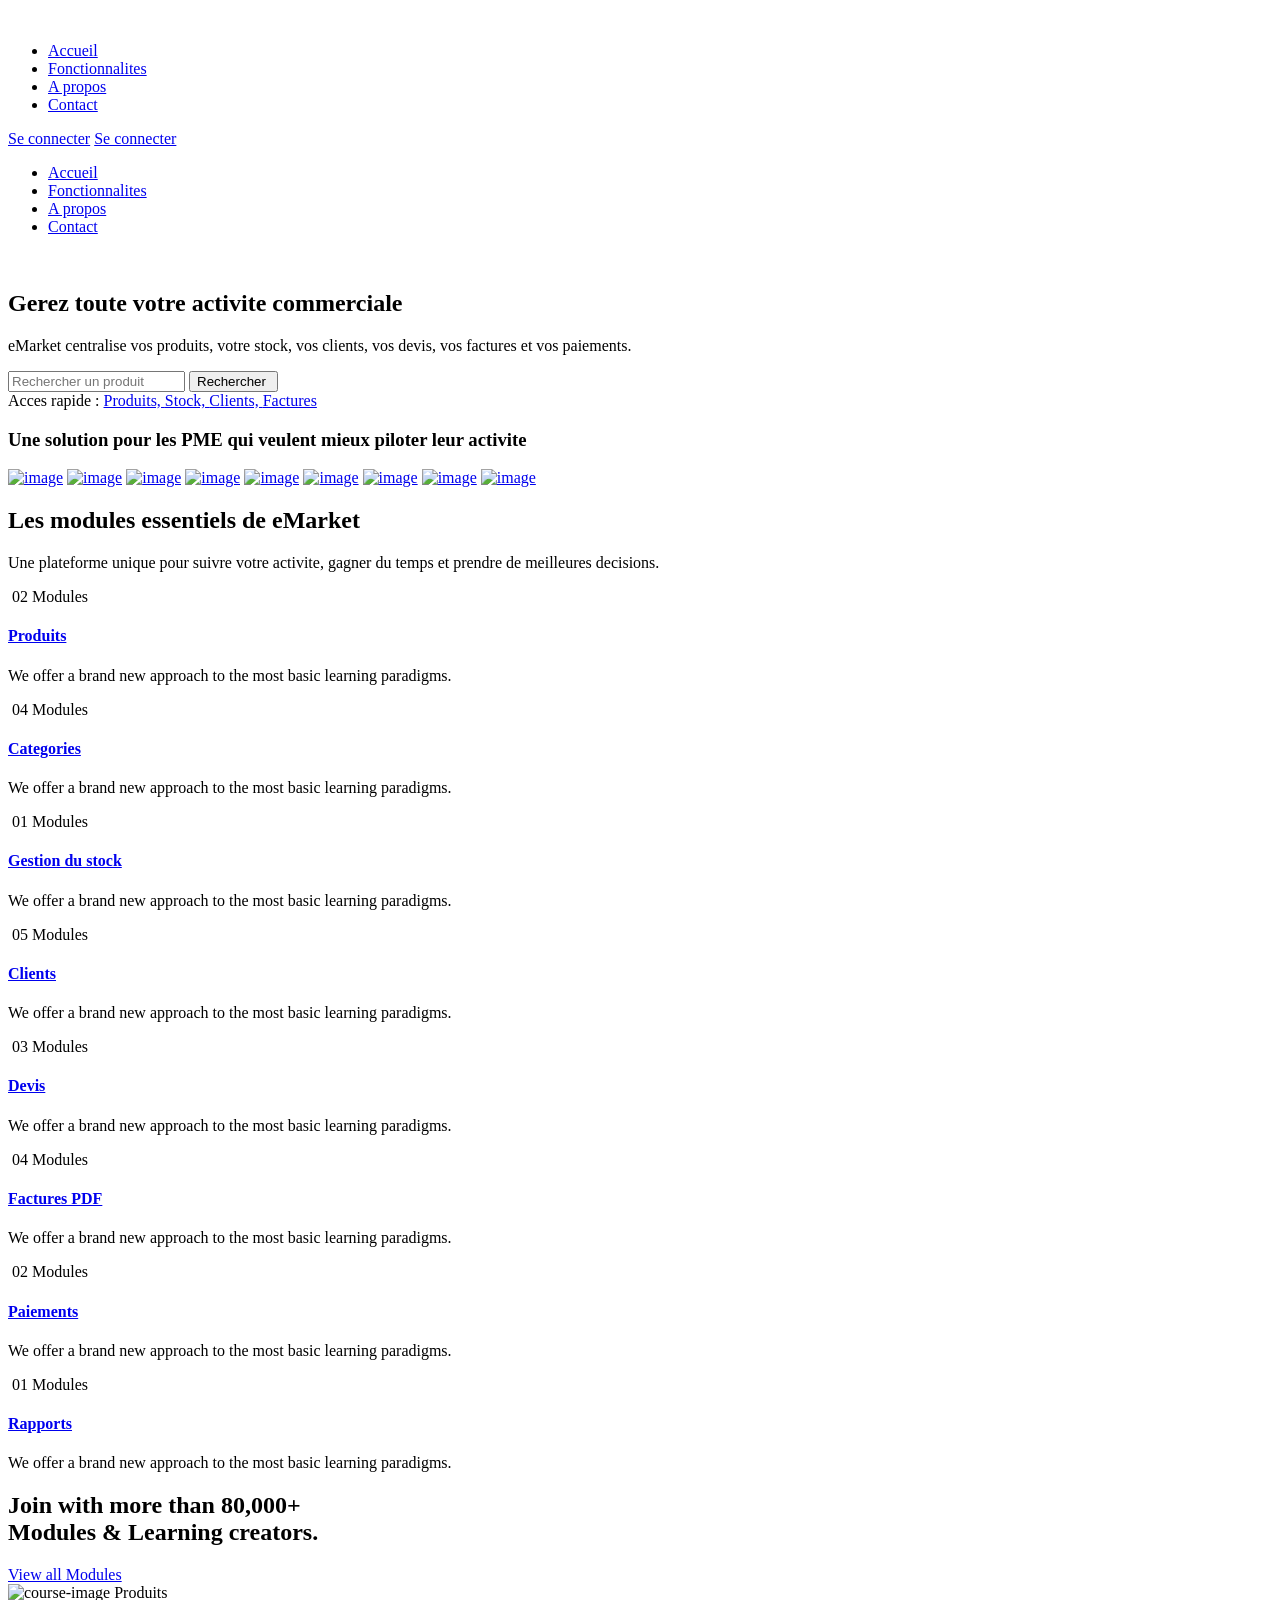
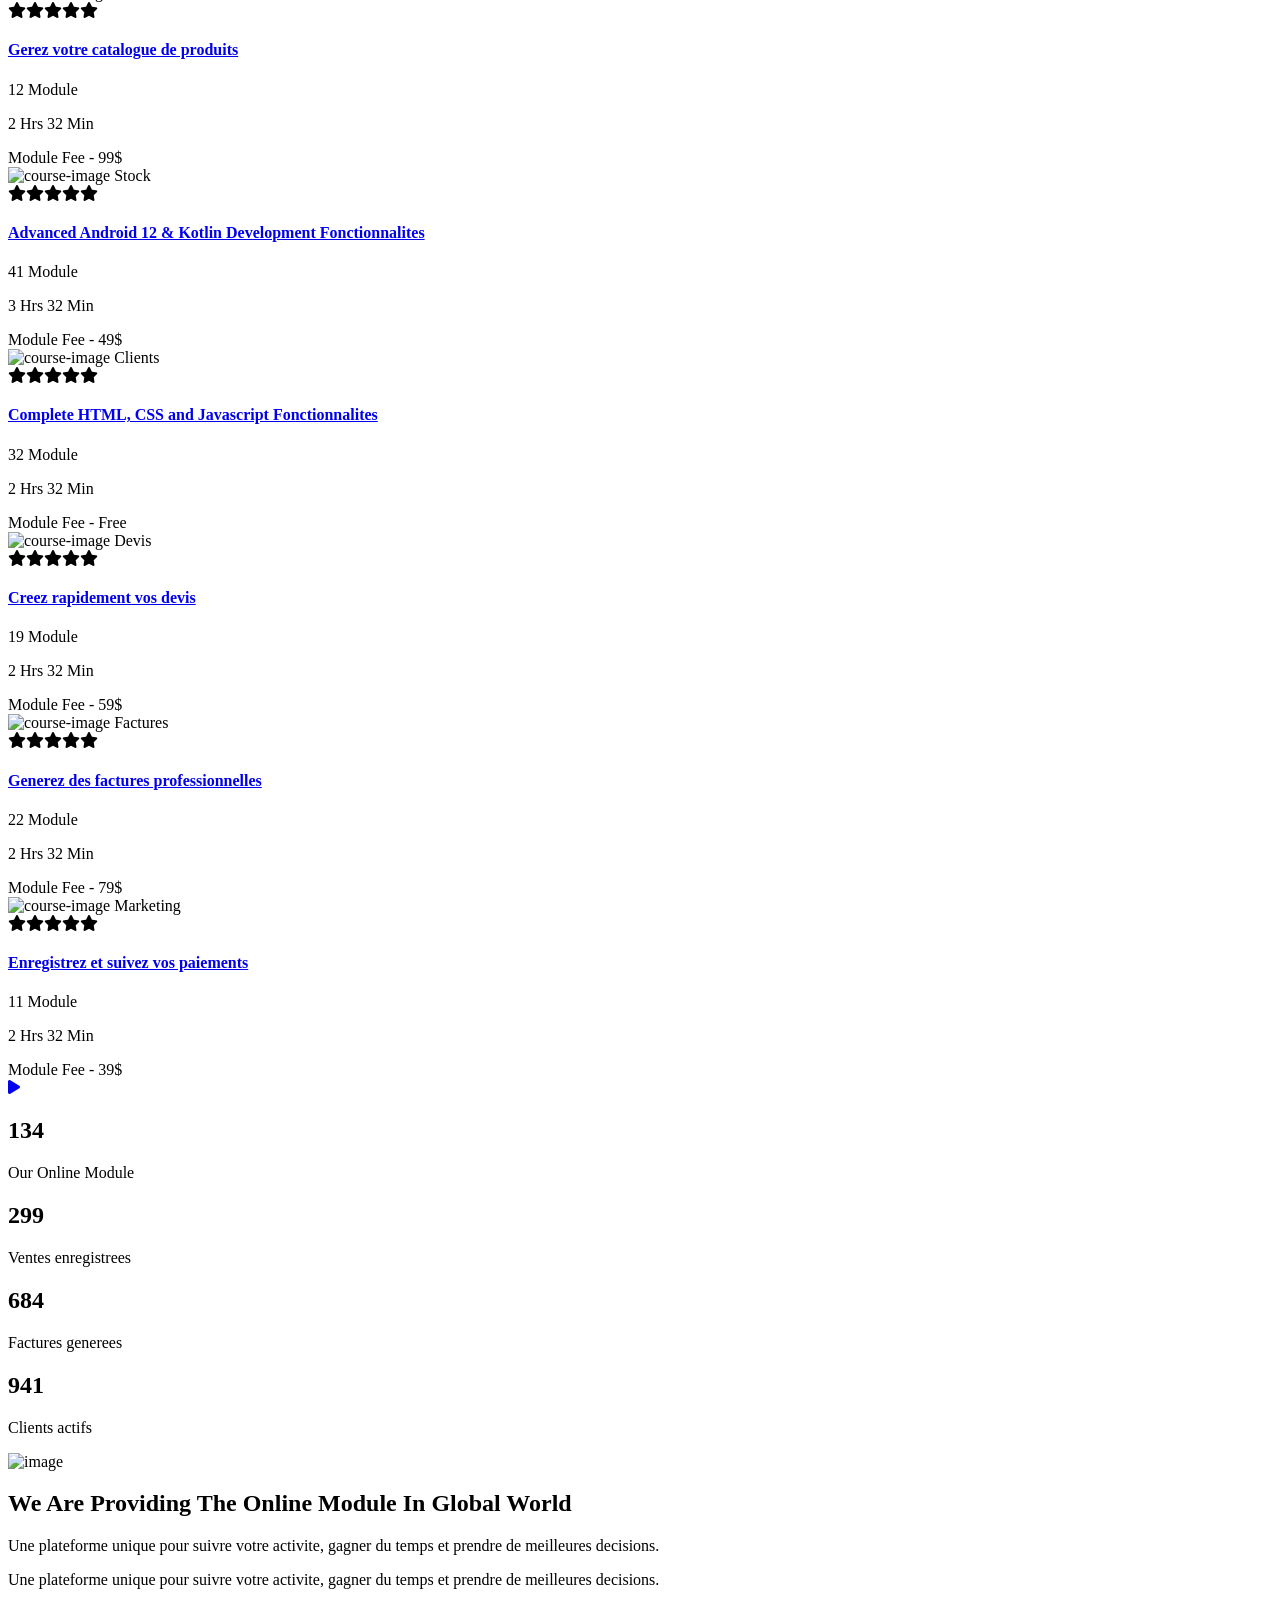
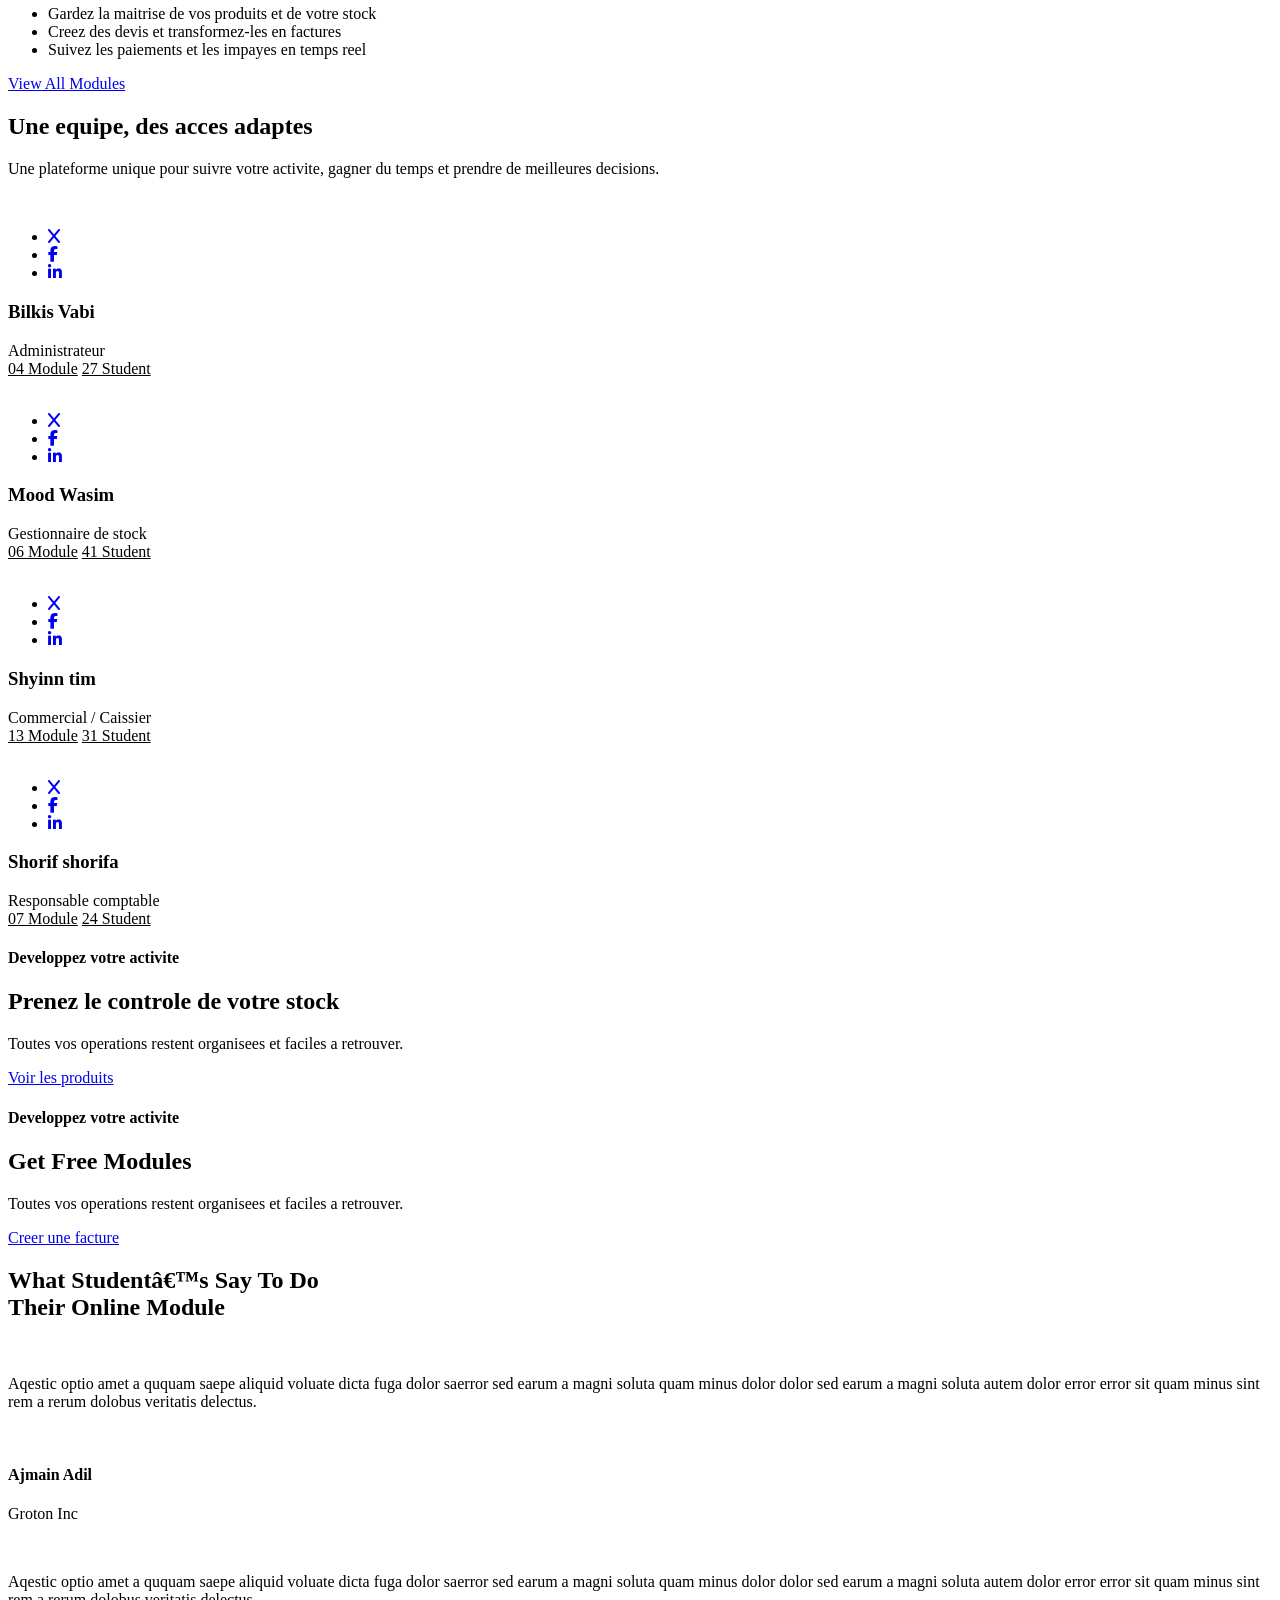
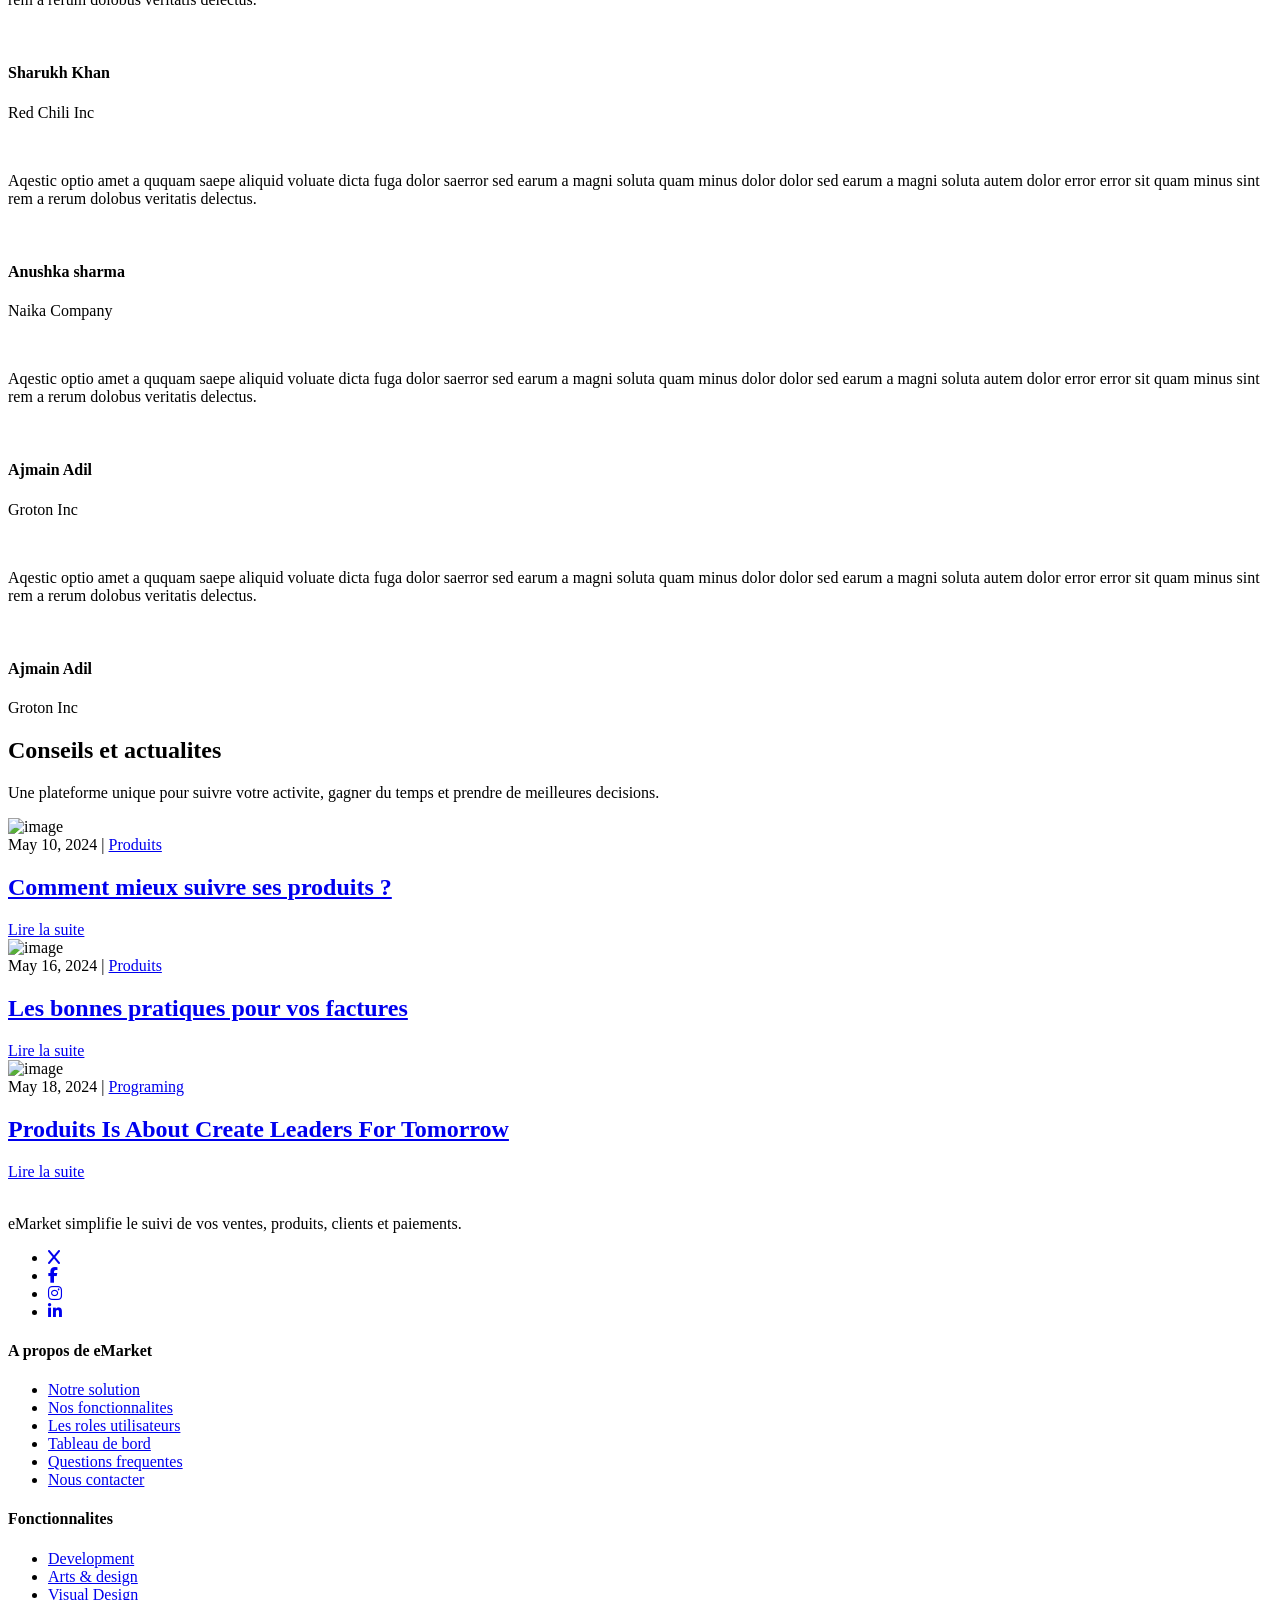
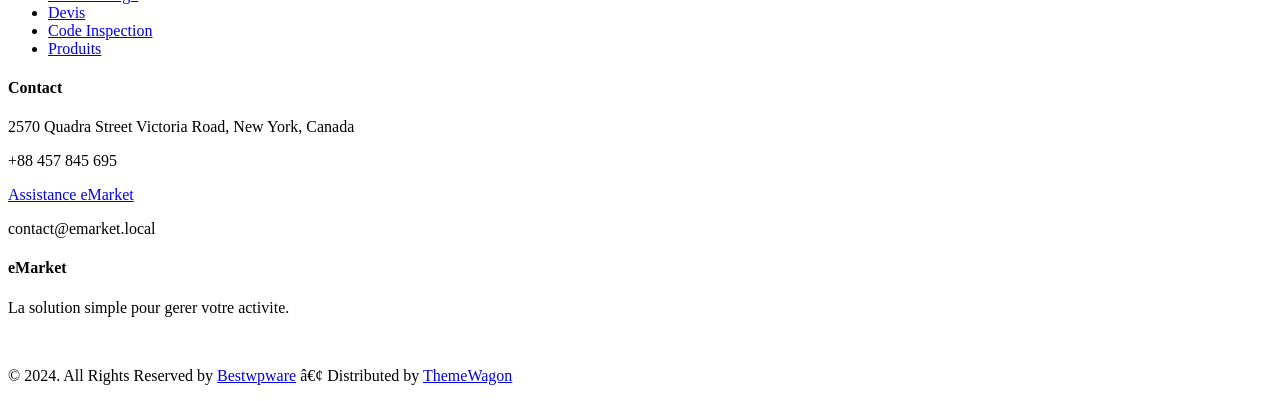
==== backup-before-navbar-cleanup/index.html @ 9f043b79 "Mise à jour du projet eMarket" ====
﻿<!DOCTYPE html>
<html lang="fr">

	<head>
		<!-- Meta -->
		<meta charset="utf-8">
		<meta http-equiv="X-UA-Compatible" content="IE=edge">
		<meta name="viewport" content="width=device-width, initial-scale=1, shrink-to-fit=no">
		<!-- The above 3 meta tags *must* come first in the head; any other head content must come *after* these tags -->
		<meta name="description" content="eMarket - Gestion commerciale">
		<meta name="keywords" content="agency, business, corporate, creative, html5, modern, multipurpose, One Page, parallax, startup">		
		<!-- SITE TITLE -->
		<title>eMarket - Gestion commerciale</title>			
		<!-- Latest Bootstrap min CSS -->
		<link rel="stylesheet" href="assets/bootstrap/css/bootstrap.min.css">		
		<!-- Google Font -->
		<link href="https://fonts.googleapis.com/css2?family=DM+Sans:ital,opsz,wght@0,9..40,100..1000;1,9..40,100..1000&display=swap" rel="stylesheet">
		<link href="https://fonts.googleapis.com/css2?family=Jost:ital,wght@0,100..900;1,100..900&display=swap" rel="stylesheet">
		<!-- Font Awesome CSS -->
		<link rel="stylesheet" href="https://cdnjs.cloudflare.com/ajax/libs/font-awesome/6.5.2/css/all.min.css">
		<link rel="stylesheet" href="assets/fonts/font-awesome.min.css">
		<link rel="stylesheet" href="assets/fonts/themify-icons.css">
		<!--- owl carousel Css-->
		<link rel="stylesheet" href="assets/owlcarousel/css/owl.carousel.css">
		<link rel="stylesheet" href="assets/owlcarousel/css/owl.theme.css">	
		<!--jquery-simple-mobilemenu Css-->
        <link rel="stylesheet" href="assets/css/jquery-simple-mobilemenu.css">			
		<!-- MAGNIFIC CSS -->
		<link rel="stylesheet" href="assets/css/magnific-popup.css">		
		<!-- animate CSS -->
		<link rel="stylesheet" href="assets/css/animate.css">	
		<!-- Style CSS -->					
		<link rel="stylesheet" href="assets/css/style.css">					
		<!-- HTML5 shim and Respond.js IE8 support of HTML5 elements and media queries -->
		<!-- WARNING: Respond.js doesn't work if you view the page via file:// -->
		<!--[if lt IE 9]>
		  <script src="https://oss.maxcdn.com/html5shiv/3.7.2/html5shiv.min.js"></script>
		  <script src="https://oss.maxcdn.com/respond/1.4.2/respond.min.js"></script>
		<![endif]-->
	</head>
	
    <body data-spy="scroll" data-offset="80">

		<!-- START PRELOADER -->
		<div class="preloaders">
			<span class="loader"></span>
		</div>
		<!-- END PRELOADER -->		

		<!-- START NAVBAR -->  
		<div id="navigation" class="navbar-light bg-faded site-navigation navigation2">
			<div class="container-fluid">
				<div class="row">
					<div class="col-20 align-self-center">
						<div class="site-logo">
							<a href="index.html"><img src="assets/img/logo.png" alt=""></a>          				
						</div>
					</div><!--- END Col -->
					
					<div class="col-60 d-flex">
						<nav id="main-menu">
  <ul>
    <li><a href="index.html">Accueil</a></li>
    <li><a href="#fonctionnalites">Fonctionnalites</a></li>
    <li><a href="about.html">A propos</a></li>
    <li><a href="contact.html">Contact</a></li>
  </ul>
</nav>
					</div><!--- END Col -->
					
					<div class="col-20 d-none d-xl-block text-end align-self-center">
						<a href="login.html" class="header-btn">Se connecter</a>
						<a href="login.html" class="btn_one">Se connecter</a>
					</div><!--- END Col -->
					
					<ul class="mobile_menu">
  <li><a href="index.html">Accueil</a></li>
  <li><a href="#fonctionnalites">Fonctionnalites</a></li>
  <li><a href="about.html">A propos</a></li>
  <li><a href="contact.html">Contact</a></li>
</ul>
				</div><!--- END ROW -->
			</div><!--- END CONTAINER -->
		</div> 	  
		<!-- END NAVBAR -->		

		<!-- START HOME -->
		<section class="home_bg hb_height" style="background-image: url(assets/img/bg/home-bg2.jpg);  background-size:cover; background-position: center center;">
			<div class="container">
				<div class="row">
				  <div class="col-lg-6 col-sm-12 col-xs-12">
					<div class="hero-text-img2">
						<img src="assets/img/home-img1.png" class="img-fluid" alt="" />
					</div>					
				  </div><!--- END COL -->					  
				  <div class="col-lg-6 col-sm-12 col-xs-12">
					<div class="hero-text2 ht_top">
						<h1>Gerez <span>toute votre activite</span> commerciale</h1>
						<p>eMarket centralise vos produits, votre stock, vos clients, vos devis, vos factures et vos paiements.</p>
					</div>
					<div class="home_sb2">
						<form action="#" class="banner_subs2">
							<input type="text" class="form-control home_si2" placeholder="Rechercher un produit" required="required">
							<button type="button" class="subscribe__btn">Rechercher <i class="fa fa-paper-plane-o"></i></button>
						</form>
					</div>	
					<div class="home_tag">
						<span>Acces rapide :</span>
						<a href="#">Produits, </a>
						<a href="#">Stock, </a>
						<a href="#">Clients, </a>
						<a href="#">Factures </a>
					</div>					
				  </div><!--- END COL -->					  
				</div><!--- END ROW -->
			</div><!--- END CONTAINER -->
		</section>
		<!-- END  HOME -->		

		<!-- START COMPANY PARTNER LOGO  -->
		<div class="partner-logo section-padding">
			<div class="container">
				<div class="row part_bg">
					<div class="col-lg-4 col-sm-4 col-xs-12">
						<div class="partner_title">
							<h3>Une solution pour les <span>PME</span> qui veulent mieux piloter leur activite </h3>
						</div>					
					</div><!-- END COL  -->
					<div class="col-lg-8 col-sm-8 col-xs-12 text-center">
						<div class="partner">
							<a href="#"><img src="assets/img/clients/1.png" alt="image"></a>
							<a href="#"><img src="assets/img/clients/2.png" alt="image"></a>
							<a href="#"><img src="assets/img/clients/3.png" alt="image"></a>
							<a href="#"><img src="assets/img/clients/4.png" alt="image"></a>
							<a href="#"><img src="assets/img/clients/5.png" alt="image"></a>
							<a href="#"><img src="assets/img/clients/2.png" alt="image"></a>
							<a href="#"><img src="assets/img/clients/1.png" alt="image"></a>
							<a href="#"><img src="assets/img/clients/3.png" alt="image"></a>
							<a href="#"><img src="assets/img/clients/4.png" alt="image"></a>
						</div>
					</div><!-- END COL  -->
				</div><!--END  ROW  -->
			</div><!-- END CONTAINER  -->
		</div>
		<!-- END COMPANY PARTNER LOGO -->

		<!-- START CATEGORY TWO -->
		<section id="fonctionnalites" class="category_two_area section-padding">
			<div class="container">									
				<div class="section-title text-center">
					<h2>Les modules essentiels de eMarket</h2>
					<p>Une plateforme unique pour suivre votre activite, gagner du temps et prendre de meilleures decisions.</p>
				</div>						
				<div class="row">													
					<div class="col-lg-3 col-sm-6 col-xs-12 wow fadeInUp" data-wow-duration="1s" data-wow-delay="0.1s" data-wow-offset="0">
						<div class="cat_list_two">
							<img src="assets/img/cat1.jpg" alt="" />
							<span>02 Modules</span>
							<h4><a href="#">Produits</a></h4>
							<p>We offer a brand new approach to the most basic learning paradigms.</p>
						</div>
					</div><!--- END COL -->										
					<div class="col-lg-3 col-sm-6 col-xs-12 wow fadeInUp" data-wow-duration="1s" data-wow-delay="0.1s" data-wow-offset="0">
						<div class="cat_list_two">
							<img src="assets/img/cat2.jpg" alt="" />
							<span>04 Modules</span>
							<h4><a href="#">Categories</a></h4>
							<p>We offer a brand new approach to the most basic learning paradigms.</p>
						</div>
					</div><!--- END COL -->										
					<div class="col-lg-3 col-sm-6 col-xs-12 wow fadeInUp" data-wow-duration="1s" data-wow-delay="0.1s" data-wow-offset="0">
						<div class="cat_list_two">
							<img src="assets/img/cat3.jpg" alt="" />
							<span>01 Modules</span>
							<h4><a href="#">Gestion du stock</a></h4>
							<p>We offer a brand new approach to the most basic learning paradigms.</p>
						</div>
					</div><!--- END COL -->										
					<div class="col-lg-3 col-sm-6 col-xs-12 wow fadeInUp" data-wow-duration="1s" data-wow-delay="0.1s" data-wow-offset="0">
						<div class="cat_list_two">
							<img src="assets/img/cat4.jpg" alt="" />
							<span>05 Modules</span>
							<h4><a href="#">Clients</a></h4>
							<p>We offer a brand new approach to the most basic learning paradigms.</p>
						</div>
					</div><!--- END COL -->										
					<div class="col-lg-3 col-sm-6 col-xs-12 wow fadeInUp" data-wow-duration="1s" data-wow-delay="0.1s" data-wow-offset="0">
						<div class="cat_list_two">
							<img src="assets/img/cat5.jpg" alt="" />
							<span>03 Modules</span>
							<h4><a href="#">Devis</a></h4>
							<p>We offer a brand new approach to the most basic learning paradigms.</p>
						</div>
					</div><!--- END COL -->										
					<div class="col-lg-3 col-sm-6 col-xs-12 wow fadeInUp" data-wow-duration="1s" data-wow-delay="0.1s" data-wow-offset="0">
						<div class="cat_list_two">
							<img src="assets/img/cat6.jpg" alt="" />
							<span>04 Modules</span>
							<h4><a href="#">Factures PDF</a></h4>
							<p>We offer a brand new approach to the most basic learning paradigms.</p>
						</div>
					</div><!--- END COL -->										
					<div class="col-lg-3 col-sm-6 col-xs-12 wow fadeInUp" data-wow-duration="1s" data-wow-delay="0.1s" data-wow-offset="0">
						<div class="cat_list_two">
							<img src="assets/img/cat7.jpg" alt="" />
							<span>02 Modules</span>
							<h4><a href="#">Paiements</a></h4>
							<p>We offer a brand new approach to the most basic learning paradigms.</p>
						</div>
					</div><!--- END COL -->										
					<div class="col-lg-3 col-sm-6 col-xs-12 wow fadeInUp" data-wow-duration="1s" data-wow-delay="0.1s" data-wow-offset="0">
						<div class="cat_list_two">
							<img src="assets/img/cat8.jpg" alt="" />
							<span>01 Modules</span>
							<h4><a href="#">Rapports</a></h4>
							<p>We offer a brand new approach to the most basic learning paradigms.</p>
						</div>
					</div><!--- END COL -->							  
				</div><!--- END ROW -->
			</div><!--- END CONTAINER -->
		</section>
		<!-- END CATEGORY TWO -->			

		<!-- START COURSE -->
		<section class="home_course section-padding">
			<div class="container">
				<div class="row">
					<div class="col-lg-8 col-sm-6 col-xs-12">
						<div class="section-title">
							<h2>Join with more than <b>80,000+ </b> <br />Modules & Learning creators.</h2>
						</div>					
					</div><!--- END COL -->
					<div class="col-lg-4 col-sm-6 col-xs-12">
						<div class="cour_btn">
							<a href="course.html" class="btn_one">View all Modules <i class="ti-arrow-top-right"></i></a>
						</div>
					</div><!--- END COL -->
				</div><!--- END ROW -->				
				<div class="row">
					<div class="col-lg-4 col-sm-6 col-xs-12">
						<div class="single_course">
							<div class="single_c_img">
								<img src="assets/img/course/1.png" class="img-fluid" alt="course-image" />
								<span>Produits</span>
							</div>
							<i class="fa fa-star"></i><i class="fa fa-star"></i><i class="fa fa-star"></i><i class="fa fa-star"></i><i class="fa fa-star"></i>
							<h4><a href="course.html">Gerez votre catalogue de produits</a></h4>
							<p><span class="ti-book"> </span> 12 Module</p>
							<p><span class="ti-alarm-clock"> </span>2 Hrs 32 Min</p>
							<div class="price">Module Fee - 99$</div>
						</div>
					</div><!-- END COL -->
					<div class="col-lg-4 col-sm-6 col-xs-12">
						<div class="single_course">
							<div class="single_c_img">
								<img src="assets/img/course/2.png" class="img-fluid" alt="course-image" />
								<span>Stock</span>
							</div>
							<i class="fa fa-star"></i><i class="fa fa-star"></i><i class="fa fa-star"></i><i class="fa fa-star"></i><i class="fa fa-star"></i>
							<h4><a href="course.html">Advanced Android 12 & Kotlin Development Fonctionnalites</a></h4>
							<p><span class="ti-book"> </span> 41 Module</p>
							<p><span class="ti-alarm-clock"> </span>3 Hrs 32 Min</p>
							<div class="price">Module Fee - 49$</div>
						</div>
					</div><!-- END COL -->
					<div class="col-lg-4 col-sm-6 col-xs-12">
						<div class="single_course">
							<div class="single_c_img">
								<img src="assets/img/course/3.png" class="img-fluid" alt="course-image" />
								<span>Clients</span>
							</div>
							<i class="fa fa-star"></i><i class="fa fa-star"></i><i class="fa fa-star"></i><i class="fa fa-star"></i><i class="fa fa-star"></i>
							<h4><a href="course.html">Complete HTML, CSS and Javascript Fonctionnalites</a></h4>
							<p><span class="ti-book"> </span> 32 Module</p>
							<p><span class="ti-alarm-clock"> </span>2 Hrs 32 Min</p>
							<div class="price">Module Fee - Free</div>
						</div>
					</div><!-- END COL -->
					<div class="col-lg-4 col-sm-6 col-xs-12">
						<div class="single_course">
							<div class="single_c_img">
								<img src="assets/img/course/4.png" class="img-fluid" alt="course-image" />
								<span>Devis</span>
							</div>
							<i class="fa fa-star"></i><i class="fa fa-star"></i><i class="fa fa-star"></i><i class="fa fa-star"></i><i class="fa fa-star"></i>
							<h4><a href="course.html">Creez rapidement vos devis</a></h4>
							<p><span class="ti-book"> </span> 19 Module</p>
							<p><span class="ti-alarm-clock"> </span>2 Hrs 32 Min</p>
							<div class="price">Module Fee - 59$</div>
						</div>
					</div><!-- END COL -->
					<div class="col-lg-4 col-sm-6 col-xs-12">
						<div class="single_course">
							<div class="single_c_img">
								<img src="assets/img/course/5.png" class="img-fluid" alt="course-image" />
								<span>Factures</span>
							</div>
							<i class="fa fa-star"></i><i class="fa fa-star"></i><i class="fa fa-star"></i><i class="fa fa-star"></i><i class="fa fa-star"></i>
							<h4><a href="course.html">Generez des factures professionnelles</a></h4>
							<p><span class="ti-book"> </span> 22 Module</p>
							<p><span class="ti-alarm-clock"> </span>2 Hrs 32 Min</p>
							<div class="price">Module Fee - 79$</div>
						</div>
					</div><!-- END COL -->
					<div class="col-lg-4 col-sm-6 col-xs-12">
						<div class="single_course">
							<div class="single_c_img">
								<img src="assets/img/course/6.png" class="img-fluid" alt="course-image" />
								<span>Marketing</span>
							</div>
							<i class="fa fa-star"></i><i class="fa fa-star"></i><i class="fa fa-star"></i><i class="fa fa-star"></i><i class="fa fa-star"></i>
							<h4><a href="course.html">Enregistrez et suivez vos paiements</a></h4>
							<p><span class="ti-book"> </span> 11 Module</p>
							<p><span class="ti-alarm-clock"> </span>2 Hrs 32 Min</p>
							<div class="price">Module Fee - 39$</div>
						</div>
					</div><!-- END COL -->						
				</div><!--- END ROW -->
			</div><!--- END CONTAINER -->		
		</section>
		<!-- END COURSE -->	

		<!-- START VIDEO -->
		<section class="vid_area va2" style="background-image: url(assets/img/bg/video.jpg);  background-size:cover; background-position: center center;">
			<div class="container">																
				<div class="row">
					<div class="col-lg-12 vp_top wow fadeInUDown" data-wow-duration="1s" data-wow-delay="0.2s" data-wow-offset="0">
						<div class="video-area2">
							<a href="https://www.youtube.com/watch?v=RXv_uIN6e-Y" class="magnific_popup video-button"><i class="fa fa-play"></i></a>
						</div>
					</div><!--- END COL -->	
				</div><!--- END ROW -->
			</div><!--- END CONTAINER -->
		</section>
		<!-- END VIDEO -->

		<!-- START COUNTER -->
		<section class="count_area counter_feature">
			<div class="container">
				<div class="row">
					<div class="col-lg-3 col-sm-6 col-xs-12">
						<div class="single-counter">
							<span class="ti-folder sc_one"></span>
							<h2 class="counter-num">134</h2>
							<p>Our Online Module</p>
						</div>							
					</div>
					<div class="col-lg-3 col-sm-6 col-xs-12">
						<div class="single-counter">
							<span class="ti-medall-alt sc_two"></span>
							<h2 class="counter-num">299</h2>
							<p>Ventes enregistrees</p>
						</div>
					</div><!-- END COL -->
					<div class="col-lg-3 col-sm-6 col-xs-12">
						<div class="single-counter">
							<span class="ti-id-badge sc_three"></span>
							<h2 class="counter-num">684</h2>
							<p>Factures generees</p>
						</div>
					</div><!-- END COL -->
					<div class="col-lg-3 col-sm-6 col-xs-12">
						<div class="single-counter">
							<span class="ti-user sc_four"></span>
							<h2 class="counter-num">941</h2>
							<p>Clients actifs</p>
						</div>
					</div><!-- END COL -->						
				</div><!--- END ROW -->
			</div><!--- END CONTAINER -->		
		</section>
		<!-- END COUNTER -->		
		
		<!-- START ABOUT US -->
		<section class="ab_area section-padding">
			<div class="container">									
				<div class="row">								
					<div class="col-lg-6 col-sm-12 col-xs-12 wow fadeInUp" data-wow-duration="1s" data-wow-delay="0.2s" data-wow-offset="0">
						<div class="ab_img">
							<img src="assets/img/about1.png" class="img-fluid" alt="image">
						</div>
					</div><!--- END COL -->						
					<div class="col-lg-6 col-sm-12 col-xs-12 wow fadeInUp" data-wow-duration="1s" data-wow-delay="0.1s" data-wow-offset="0">
						<div class="ab_content">
							<h2>We Are Providing The Online Module In Global World</h2>
							<p>Une plateforme unique pour suivre votre activite, gagner du temps et prendre de meilleures decisions.</p>
							<p>Une plateforme unique pour suivre votre activite, gagner du temps et prendre de meilleures decisions.</p>
							<ul>
								<li><span class="ti-check"></span> Gardez la maitrise de vos produits et de votre stock</li>
								<li><span class="ti-check"></span> Creez des devis et transformez-les en factures</li>
								<li><span class="ti-check"></span> Suivez les paiements et les impayes en temps reel</li>
							</ul>
							<a class="btn_one" href="course.html">View All Modules <i class="ti-arrow-top-right"></i></a>
						</div>
					</div><!--- END COL -->							  
				</div><!--- END ROW -->
			</div><!--- END CONTAINER -->
		</section>
		<!-- END ABOUT US -->					
		
		<!-- START TEAM -->
		<section class="team_area section-padding">
			<div class="container">									
				<div class="section-title text-center">
					<h2>Une equipe, des acces adaptes</h2>
					<p>Une plateforme unique pour suivre votre activite, gagner du temps et prendre de meilleures decisions.</p>
				</div>						
				<div class="row">													
					<div class="col-lg-3 col-sm-6 col-xs-12 wow fadeInUp" data-wow-duration="1s" data-wow-delay="0.1s" data-wow-offset="0">
						<div class="our-team">
							<div class="team-content">
								<a href="#"><img src="assets/img/team/team1.jpg" alt=""></a>
								<ul class="social-links">
									<li><a href="#"><i class="fa-solid fa-x"></i></a></li>
									<li><a href="#"><i class="fa-brands fa-facebook-f"></i></a></li>
									<li><a href="#"><i class="fa-brands fa-linkedin-in"></i></a></li>
								</ul>
							</div>
							<div class="team-prof">
								<h3>Bilkis Vabi</h3>
								<span>Administrateur</span>
							</div>
							<div class="sth_det2">
								<span class="ti-file"> <u>04 Module</u></span>
								<span class="ti-user"> <u>27 Student</u></span>
							</div>									
						</div>
					</div><!--- END COL -->										
					<div class="col-lg-3 col-sm-6 col-xs-12 wow fadeInUp" data-wow-duration="1s" data-wow-delay="0.1s" data-wow-offset="0">
						<div class="our-team">
							<div class="team-content">
								<a href="#"><img src="assets/img/team/team2.jpg" alt=""></a>
								<ul class="social-links">
									<li><a href="#"><i class="fa-solid fa-x"></i></a></li>
									<li><a href="#"><i class="fa-brands fa-facebook-f"></i></a></li>
									<li><a href="#"><i class="fa-brands fa-linkedin-in"></i></a></li>
								</ul>
							</div>
							<div class="team-prof">
								<h3>Mood Wasim</h3>
								<span>Gestionnaire de stock</span>
							</div>
							<div class="sth_det2">
								<span class="ti-file"> <u>06 Module</u></span>
								<span class="ti-user"> <u>41 Student</u></span>
							</div>							
						</div>
					</div><!--- END COL -->										
					<div class="col-lg-3 col-sm-6 col-xs-12 wow fadeInUp" data-wow-duration="1s" data-wow-delay="0.1s" data-wow-offset="0">
						<div class="our-team">
							<div class="team-content">
								<a href="#"><img src="assets/img/team/team3.jpg" alt=""></a>
								<ul class="social-links">
									<li><a href="#"><i class="fa-solid fa-x"></i></a></li>
									<li><a href="#"><i class="fa-brands fa-facebook-f"></i></a></li>
									<li><a href="#"><i class="fa-brands fa-linkedin-in"></i></a></li>
								</ul>
							</div>
							<div class="team-prof">
								<h3>Shyinn tim</h3>
								<span>Commercial / Caissier</span>
							</div>
							<div class="sth_det2">
								<span class="ti-file"> <u>13 Module</u></span>
								<span class="ti-user"> <u>31 Student</u></span>
							</div>
						</div>
					</div><!--- END COL -->										
					<div class="col-lg-3 col-sm-6 col-xs-12 wow fadeInUp" data-wow-duration="1s" data-wow-delay="0.1s" data-wow-offset="0">
						<div class="our-team">
							<div class="team-content">
								<a href="#"><img src="assets/img/team/team4.jpg" alt=""></a>
								<ul class="social-links">
									<li><a href="#"><i class="fa-solid fa-x"></i></a></li>
									<li><a href="#"><i class="fa-brands fa-facebook-f"></i></a></li>
									<li><a href="#"><i class="fa-brands fa-linkedin-in"></i></a></li>
								</ul>
							</div>
							<div class="team-prof">
								<h3>Shorif shorifa</h3>
								<span>Responsable comptable</span>
							</div>
							<div class="sth_det2">
								<span class="ti-file"> <u>07 Module</u></span>
								<span class="ti-user"> <u>24 Student</u></span>
							</div>
						</div>
					</div><!--- END COL -->							  
				</div><!--- END ROW -->
			</div><!--- END CONTAINER -->
		</section>
		<!-- END TEAM -->	

	<!-- START INSTRUCTOR+FREE COURSE -->
	<section class="insfreecourse section-padding">
		<div class="container">									
			<div class="row">								
				<div class="col-lg-6 col-sm-12 col-xs-12 wow fadeInUp" data-wow-duration="1s" data-wow-delay="0.2s" data-wow-offset="0">
					<div class="single_ins" style="background-image: url(assets/img/ins1.png);  background-size:cover; background-position: center center;">
						<div class="single_ins_content">
							<h4>Developpez votre activite</h4>
							<h1>Prenez le controle de votre stock</h1>
							<p>Toutes vos operations restent organisees et faciles a retrouver. </p>
							<a class="btn_one" href="#">Voir les produits <i class="ti-arrow-top-right"></i></a>
						</div>
					</div>
				</div><!--- END COL -->				
				<div class="col-lg-6 col-sm-12 col-xs-12 wow fadeInUp" data-wow-duration="1s" data-wow-delay="0.2s" data-wow-offset="0">
					<div class="single_ins" style="background-image: url(assets/img/ins2.png);  background-size:cover; background-position: center center;">
						<div class="single_ins_content">
							<h4>Developpez votre activite</h4>
							<h1>Get Free Modules</h1>
							<p>Toutes vos operations restent organisees et faciles a retrouver. </p>
							<a class="btn_one" href="#">Creer une facture <i class="ti-arrow-top-right"></i></a>
						</div>
					</div>
				</div><!--- END COL -->								  
			</div><!--- END ROW -->
		</div><!--- END CONTAINER -->
	</section>
	<!-- END INSTRUCTOR+FREE COURSE -->				

		<!-- START TESTIMONIALS -->
		<section class="testi_area section-padding">
			<div class="container">
				<div class="section-title">
					<h2>What Studentâ€™s Say To Do <br />Their Online Module</h2>
				</div>						
				<div class="row">					
					<div class="col-lg-12 col-sm-12 col-xs-12">
						<div id="testimonial-slider2" class="owl-carousel">
							<div class="testimonial">
								<img src="assets/img/quote.png" alt="" />
								<div class="testimonial_content">													
									<i class="ti-star"></i>
									<i class="ti-star"></i>
									<i class="ti-star"></i>
									<i class="ti-star"></i>
									<i class="ti-star"></i>
									<p>Aqestic optio amet a ququam saepe aliquid voluate dicta fuga dolor saerror sed earum a magni soluta quam minus dolor dolor sed earum a magni soluta autem dolor error error sit quam minus sint rem a rerum dolobus veritatis delectus.</p>
								</div>
								<div class="testi_pic_title">
									<img src="assets/img/testimonial/1.png" alt="">
									<h4>Ajmain Adil</h4>
									<p>Groton Inc</p>
								</div>
							</div><!-- END TESTIMONIAL -->
							<div class="testimonial">
							<img src="assets/img/quote.png" alt="" />
								<div class="testimonial_content">													
									<i class="ti-star"></i>
									<i class="ti-star"></i>
									<i class="ti-star"></i>
									<i class="ti-star"></i>
									<i class="ti-star"></i>
									<p>Aqestic optio amet a ququam saepe aliquid voluate dicta fuga dolor saerror sed earum a magni soluta quam minus dolor dolor sed earum a magni soluta autem dolor error error sit quam minus sint rem a rerum dolobus veritatis delectus.</p>
								</div>
								<div class="testi_pic_title">
									<img src="assets/img/testimonial/2.png" alt="">
									<h4>Sharukh Khan</h4>
									<p>Red Chili Inc</p>
								</div>
							</div><!-- END TESTIMONIAL -->
							<div class="testimonial">
								<img src="assets/img/quote.png" alt="" />
								<div class="testimonial_content">													
									<i class="ti-star"></i>
									<i class="ti-star"></i>
									<i class="ti-star"></i>
									<i class="ti-star"></i>
									<i class="ti-star"></i>
									<p>Aqestic optio amet a ququam saepe aliquid voluate dicta fuga dolor saerror sed earum a magni soluta quam minus dolor dolor sed earum a magni soluta autem dolor error error sit quam minus sint rem a rerum dolobus veritatis delectus.</p>
								</div>
								<div class="testi_pic_title">
									<img src="assets/img/testimonial/3.png" alt="">
									<h4>Anushka sharma</h4>
									<p>Naika Company</p>
								</div>
							</div><!-- END TESTIMONIAL -->
							<div class="testimonial">
								<img src="assets/img/quote.png" alt="" />
								<div class="testimonial_content">													
									<i class="ti-star"></i>
									<i class="ti-star"></i>
									<i class="ti-star"></i>
									<i class="ti-star"></i>
									<i class="ti-star"></i>
									<p>Aqestic optio amet a ququam saepe aliquid voluate dicta fuga dolor saerror sed earum a magni soluta quam minus dolor dolor sed earum a magni soluta autem dolor error error sit quam minus sint rem a rerum dolobus veritatis delectus.</p>
								</div>
								<div class="testi_pic_title">
									<img src="assets/img/testimonial/4.png" alt="">
									<h4>Ajmain Adil</h4>
									<p>Groton Inc</p>
								</div>
							</div><!-- END TESTIMONIAL -->
							<div class="testimonial">
								<img src="assets/img/quote.png" alt="" />
								<div class="testimonial_content">													
									<i class="ti-star"></i>
									<i class="ti-star"></i>
									<i class="ti-star"></i>
									<i class="ti-star"></i>
									<i class="ti-star"></i>
									<p>Aqestic optio amet a ququam saepe aliquid voluate dicta fuga dolor saerror sed earum a magni soluta quam minus dolor dolor sed earum a magni soluta autem dolor error error sit quam minus sint rem a rerum dolobus veritatis delectus.</p>
								</div>
								<div class="testi_pic_title">
									<img src="assets/img/testimonial/5.png" alt="">
									<h4>Ajmain Adil</h4>
									<p>Groton Inc</p>
								</div>
							</div><!-- END TESTIMONIAL -->
						</div><!-- END TESTIMONIAL SLIDER -->
					</div><!-- END COL -->		
				</div><!--- END ROW -->
			</div><!--- END CONTAINER -->		
		</section>
		<!-- END TESTINUNIALS -->

		<!-- START BLOG -->
		<section id="blog" class="blog_area section-padding">
			<div class="container">
				<div class="section-title text-center">
					<h2>Conseils et actualites</h2>
					<p>Une plateforme unique pour suivre votre activite, gagner du temps et prendre de meilleures decisions.</p>
				</div>	
				<div class="row">		
					<div class="col-lg-4 col-sm-4 col-xs-12 wow fadeInUp" data-wow-duration="1s" data-wow-delay="0.1s" data-wow-offset="0">
						<div class="single_blog">
							<img src="assets/img/blog/1.jpg" class="img-fluid" alt="image" />
							<div class="content_box">
								<span>May 10, 2024 | <a href="blog.html">Produits</a></span>
								<h2><a href="blog.html">Comment mieux suivre ses produits ?</a></h2>
								<a class="btn_one" href="blog.html">Lire la suite <i class="ti-arrow-top-right"></i></a>
							</div>
						</div>
					</div><!-- END COL-->				
					<div class="col-lg-4 col-sm-4 col-xs-12 wow fadeInUp" data-wow-duration="1s" data-wow-delay="0.1s" data-wow-offset="0">
						<div class="single_blog">
							<img src="assets/img/blog/2.jpg" class="img-fluid" alt="image" />
							<div class="content_box">
								<span>May 16, 2024 | <a href="blog.html">Produits</a></span>
								<h2><a href="blog.html">Les bonnes pratiques pour vos factures</a></h2>
								<a class="btn_one" href="blog.html">Lire la suite <i class="ti-arrow-top-right"></i></a>							
							</div>
						</div>
					</div><!-- END COL-->
					<div class="col-lg-4 col-sm-4 col-xs-12 wow fadeInUp" data-wow-duration="1s" data-wow-delay="0.3s" data-wow-offset="0">
						<div class="single_blog">
							<img src="assets/img/blog/3.jpg" class="img-fluid" alt="image" />
							<div class="content_box">
								<span>May 18, 2024 | <a href="blog.html">Programing</a></span>
								<h2><a href="blog.html">Produits Is About Create Leaders For Tomorrow </a></h2>
								<a class="btn_one" href="blog.html">Lire la suite <i class="ti-arrow-top-right"></i></a>
							</div>
						</div>
					</div><!-- END COL-->						
				</div><!-- / END ROW -->
			</div><!-- END CONTAINER  -->
		</section>	
		<!-- END BLOG -->	
		
		<!-- START FOOTER -->
		<div class="footer section-padding">
			<div class="container">				
				<div class="row">						
					<div class="col-lg-3 col-sm-6 col-xs-12">
						<div class="single_footer">
							<a href="index.html"><img src="assets/img/logo.png" alt=""></a>         
							<p>eMarket simplifie le suivi de vos ventes, produits, clients et paiements.</p>
							<div class="social_profile">
								<ul>
									<li><a class="f_facebook" href="#"><i class="fa-solid fa-x"></i></a></li>
									<li><a class="f_twitter" href="#"><i class="fa-brands fa-facebook-f"></i></a></li>
									<li><a class="f_instagram"href="#"><i class="fa-brands fa-instagram"></i></a></li>
									<li><a class="f_linkedin" href="#"><i class="fa-brands fa-linkedin-in"></i></a></li>
								</ul>
							</div>
						</div>			
					</div><!--- END COL -->						
					<div class="col-lg-2 col-sm-6 col-xs-12">
						<div class="single_footer">
							<h4>A propos de eMarket</h4>
							<ul>
								<li><a href="#">Notre solution</a></li>
								<li><a href="#">Nos fonctionnalites</a></li>
								<li><a href="#">Les roles utilisateurs</a></li>
								<li><a href="#">Tableau de bord</a></li>
								<li><a href="#">Questions frequentes</a></li>
								<li><a href="#">Nous contacter</a></li>
							</ul>
						</div>
					</div><!--- END COL -->	
					<div class="col-lg-2 col-sm-6 col-xs-12">
						<div class="single_footer">
							<h4>Fonctionnalites</h4>
							<ul>
								<li><a href="#">Development</a></li>
								<li><a href="#">Arts & design</a></li>
								<li><a href="#">Visual Design</a></li>
								<li><a href="#">Devis</a></li>
								<li><a href="#">Code Inspection</a></li>						
								<li><a href="#">Produits</a></li>						
							</ul>
						</div>
					</div><!--- END COL -->
					<div class="col-lg-3 col-sm-6 col-xs-12">
						<div class="single_footer">
							<h4>Contact</h4>
							<div class="sf_contact">
								<span class="ti-map"></span>
								<p>2570 Quadra Street Victoria Road, New York, Canada</p>
							</div>
							<div class="sf_contact">
								<span class="ti-mobile"></span>
								<p>+88 457 845 695</p>
							</div>
							<div class="sf_contact">
								<span class="ti-mobile"></span>
								<p><a href="tel:+88457845695">Assistance eMarket</a></p>
							</div>
							<div class="sf_contact">
								<span class="ti-email"></span>
								<p>contact@emarket.local</p>
							</div>
						</div>
					</div><!--- END COL -->						
					<div class="col-lg-2 col-sm-6 col-xs-12">
						<div class="single_footer">
							<h4>eMarket</h4>
							<p>La solution simple pour gerer votre activite.</p>
							<a href="index.html"><img src="assets/img/google-play.jpg" class="foot_img" alt=""></a>  
							<a href="index.html"><img src="assets/img/app-store.jpg" class="foot_img" alt=""></a>  
						</div>
					</div><!--- END COL -->	
				</div><!--- END ROW -->					
			</div><!--- END CONTAINER -->
		</div>
		<!-- END FOOTER -->	

		<!-- START FOOTER COPYRIGHT -->	
		<div class="foot_copy">
			<div class="footer_copyright">
				<p>&copy; 2024. All Rights Reserved by <a href="https://bestwpware.com/">Bestwpware</a> â€¢ Distributed by <a href="https://themewagon.com">ThemeWagon</a></p>
			</div>	
		</div>
		<!-- END FOOTER COPYRIGHT -->	
	
	<!-- Latest jQuery -->
		<script src="assets/js/jquery-1.12.4.min.js"></script>
	<!-- Latest compiled and minified Bootstrap -->
		<script src="assets/bootstrap/js/bootstrap.min.js"></script>
	<!-- modernizer JS -->		
		<script src="assets/js/modernizr-2.8.3.min.js"></script>	
	<!-- jquery-simple-mobilemenu.min -->
		<script src="assets/js/jquery-simple-mobilemenu.js"></script>		
	<!-- owl-carousel min js  -->
		<script src="assets/owlcarousel/js/owl.carousel.min.js"></script>					
	<!-- magnific-popup js -->               
		<script src="assets/js/jquery.magnific-popup.min.js"></script>						
	<!-- countTo js -->
		<script src="assets/js/jquery.inview.min.js"></script>								
	<!-- scrolltopcontrol js -->
		<script src="assets/js/scrolltopcontrol.js"></script>			
	<!-- WOW - Reveal Animations When You Scroll -->
		<script src="assets/js/wow.min.js"></script>				
	<!-- scripts js -->
		<script src="assets/js/scripts.js"></script>
    </body>
</html>
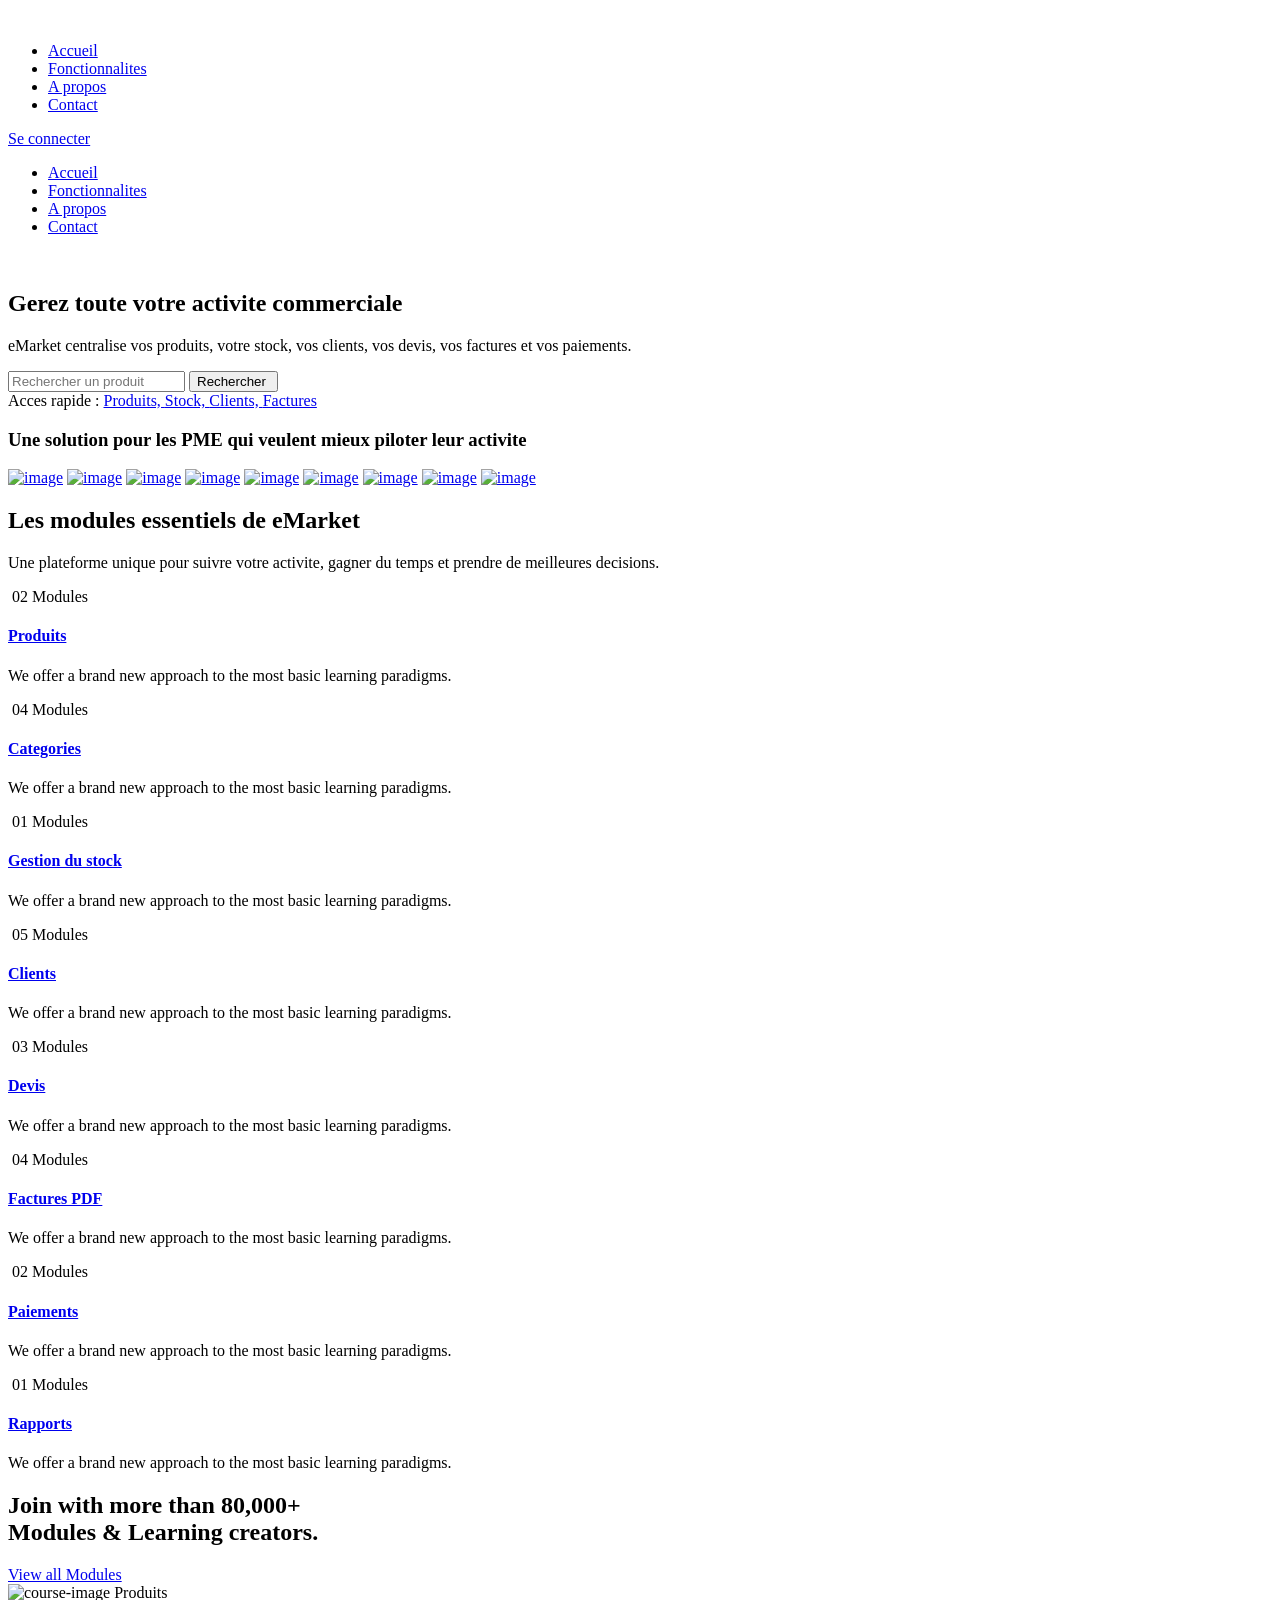
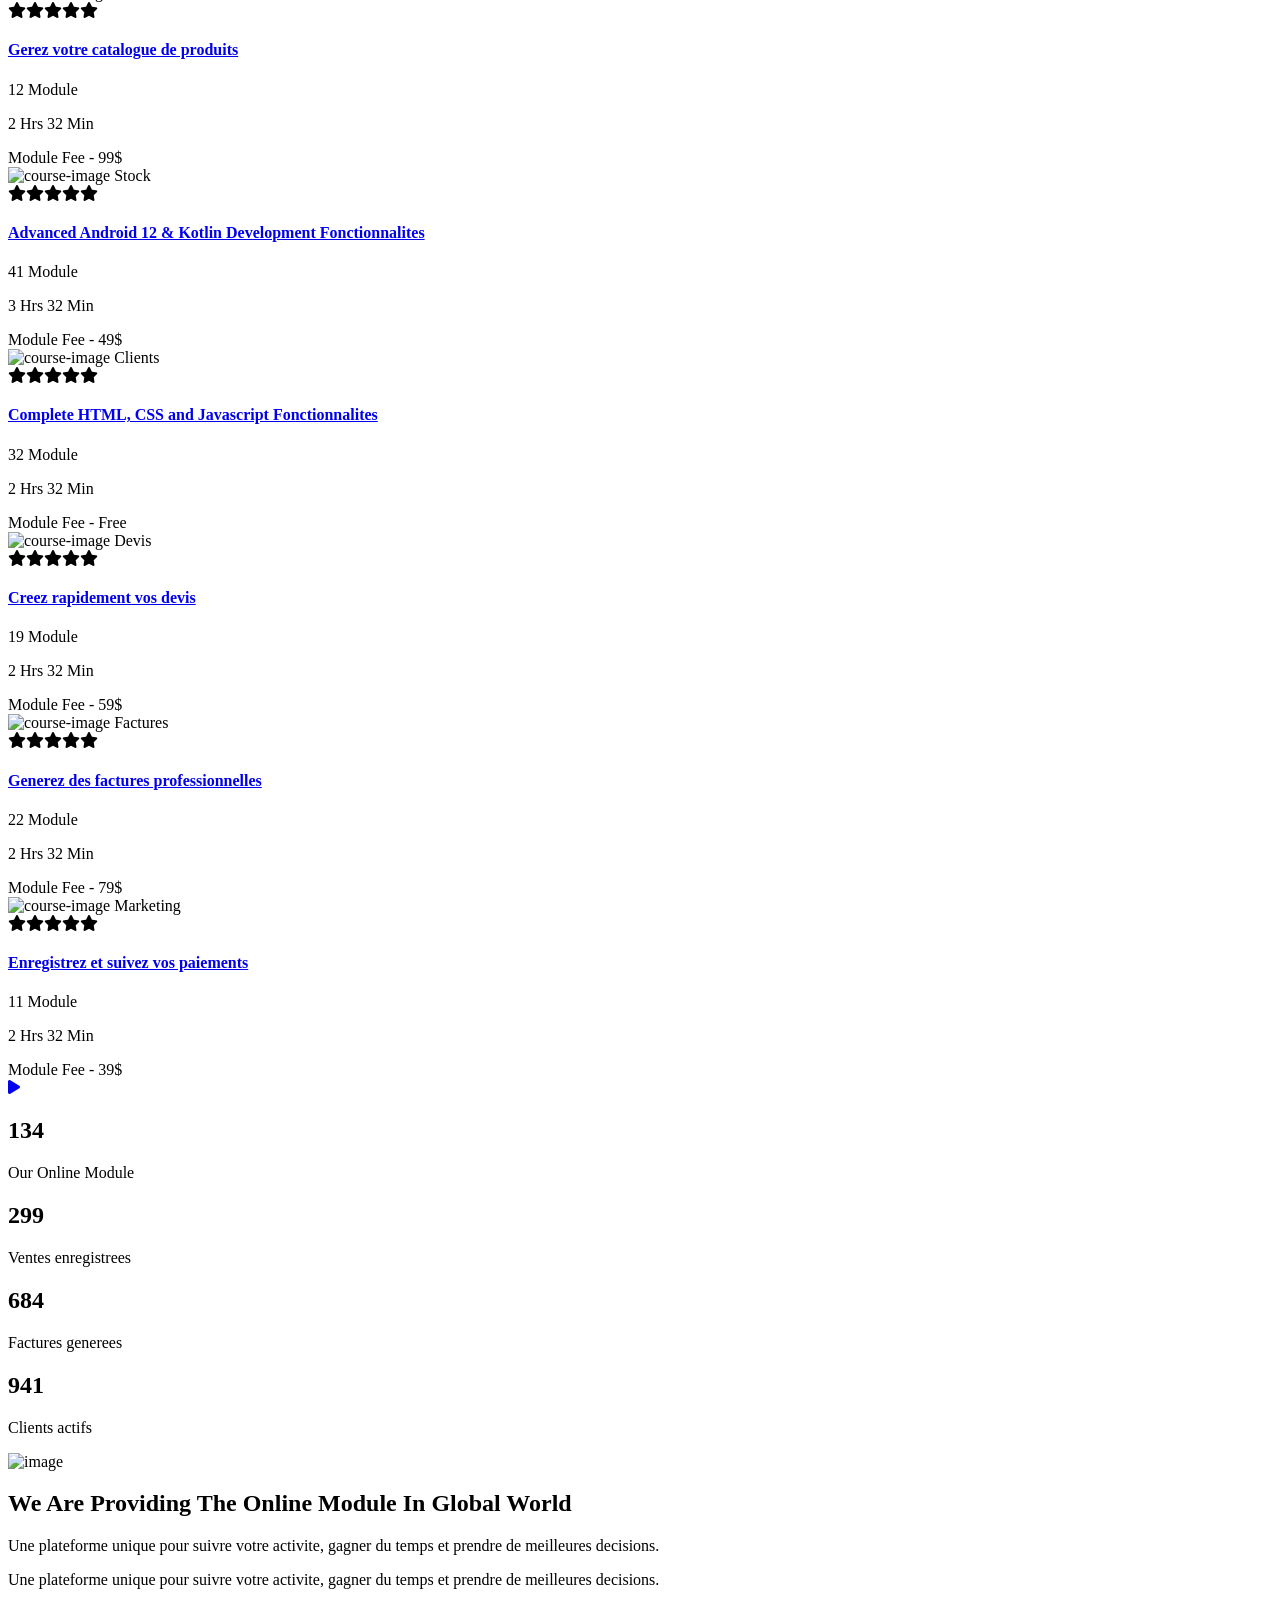
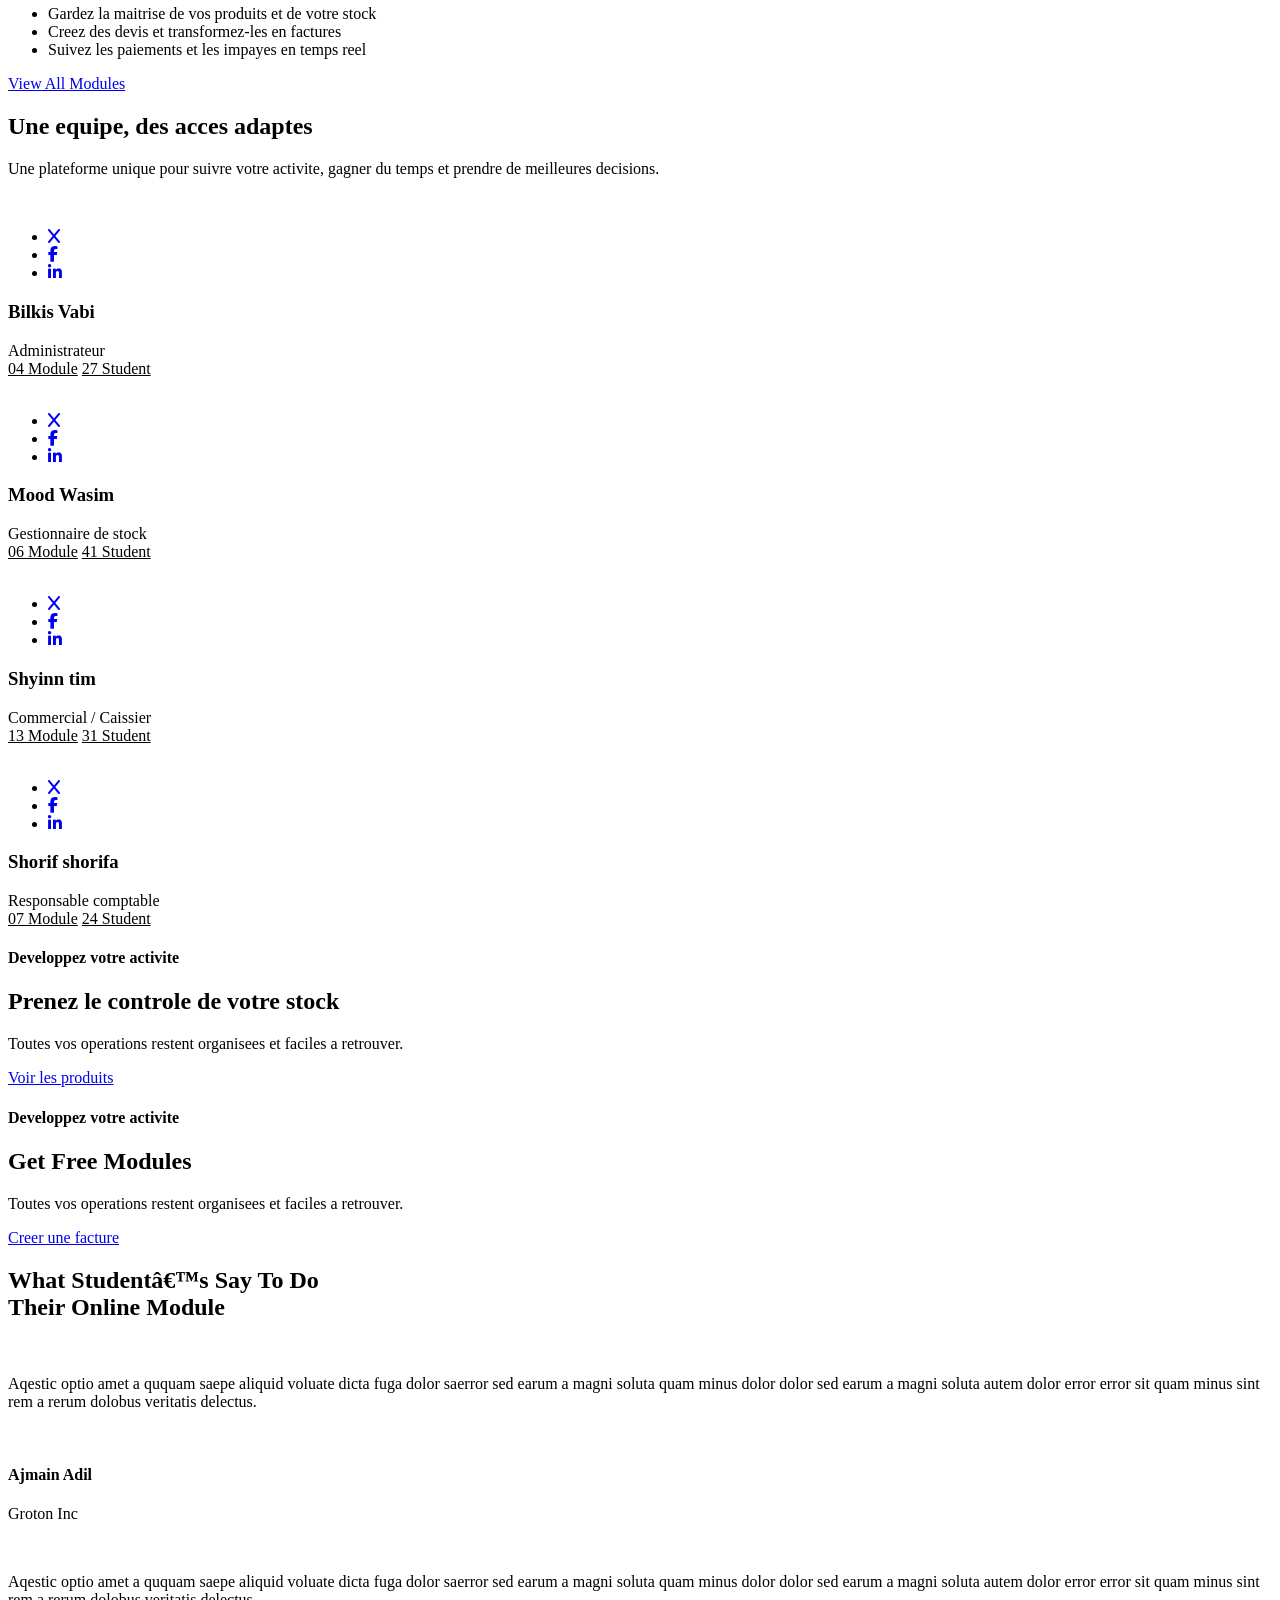
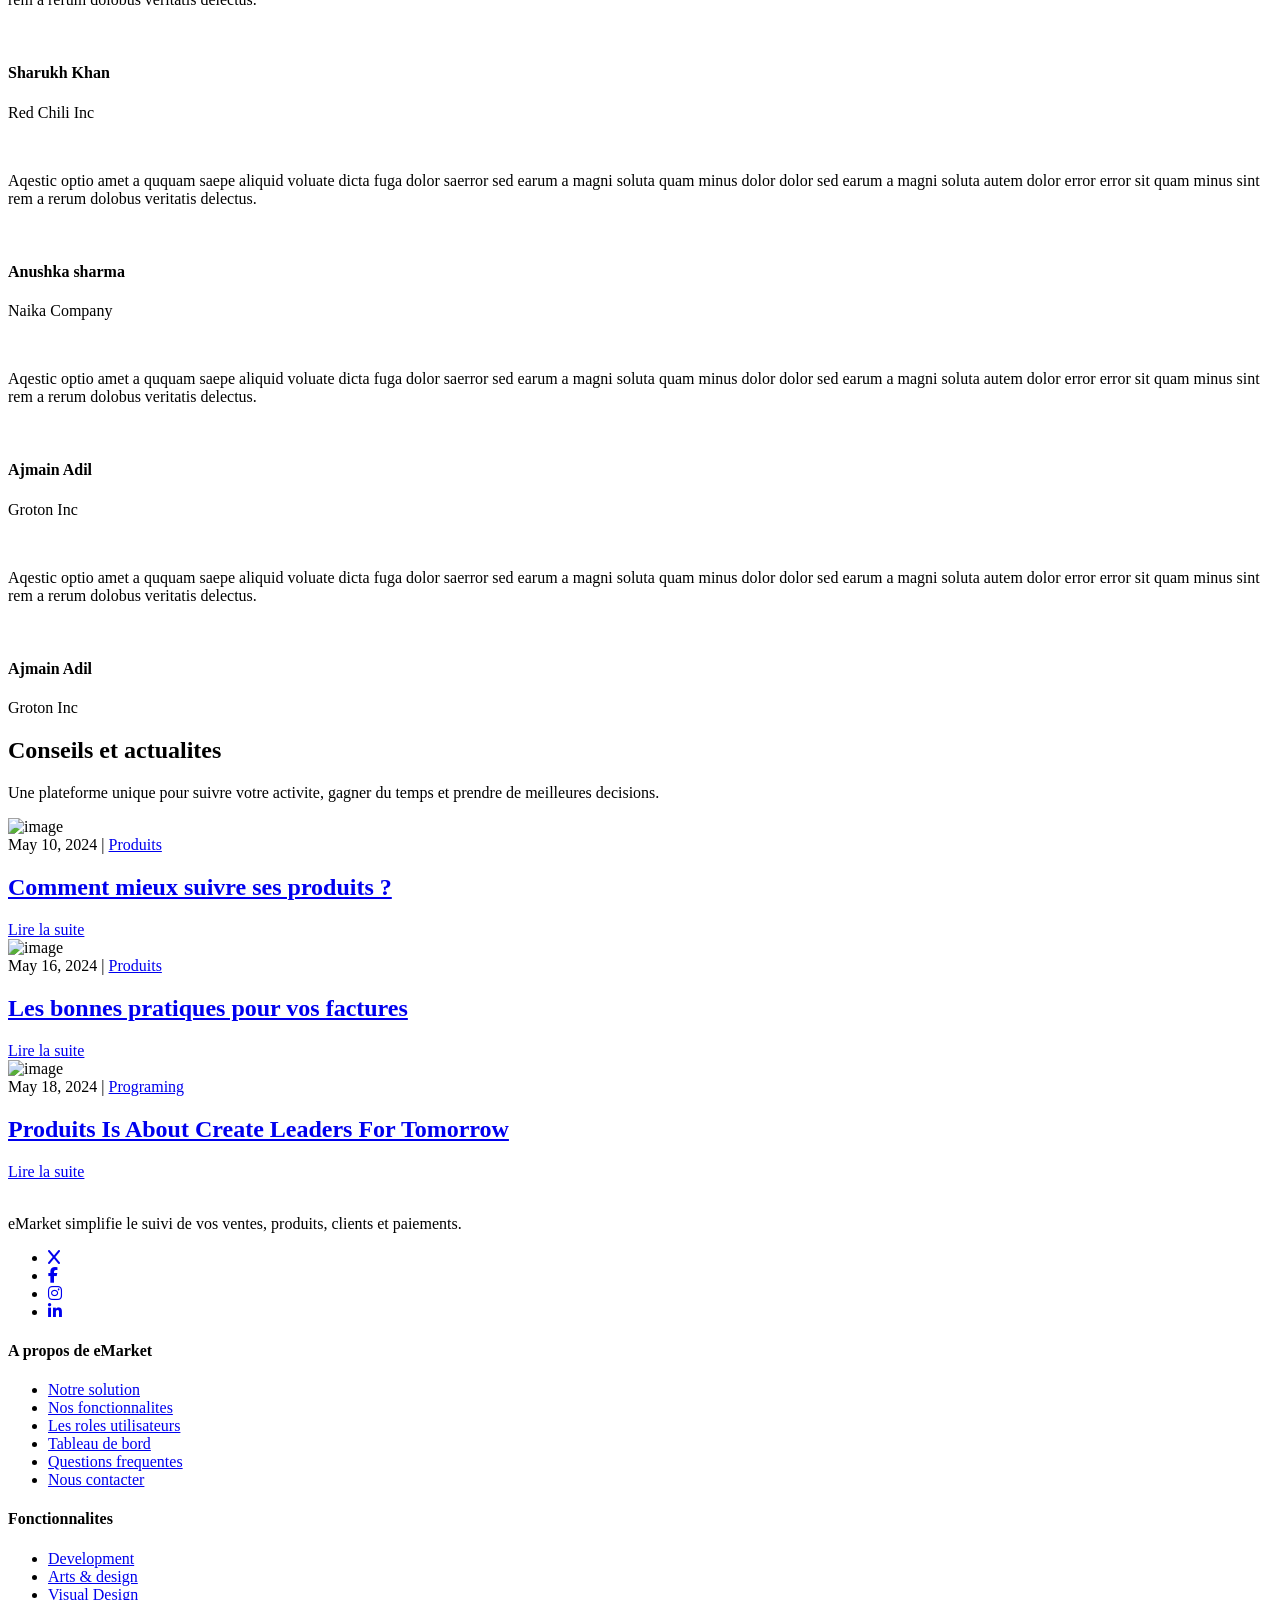
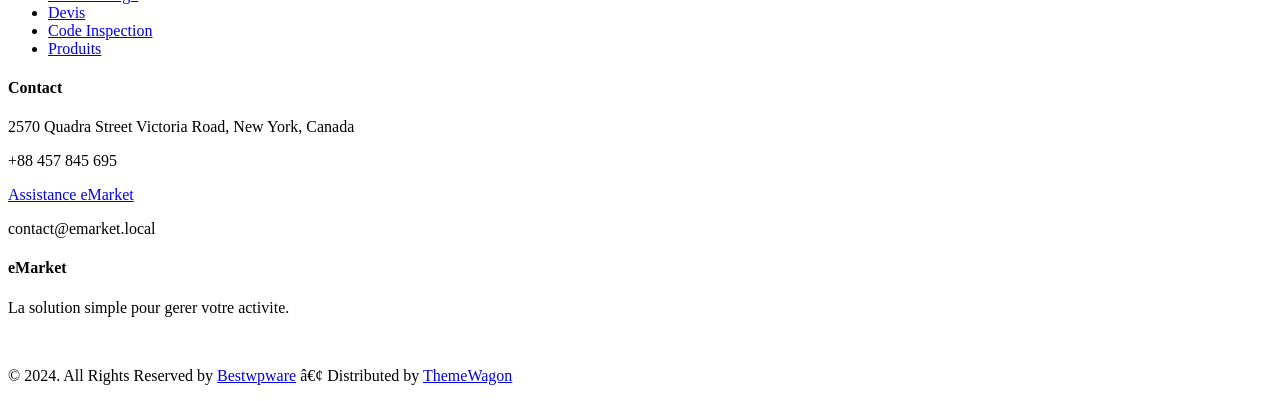
==== commit 676cc9a5: "Mise à jour du projet eMarket et ajout du logo" ====
--- a/backup-before-navbar-cleanup/index.html
+++ b/backup-before-navbar-cleanup/index.html
@@ -69,7 +69,6 @@
 					</div><!--- END Col -->
 					
 					<div class="col-20 d-none d-xl-block text-end align-self-center">
-						<a href="login.html" class="header-btn">Se connecter</a>
 						<a href="login.html" class="btn_one">Se connecter</a>
 					</div><!--- END Col -->
 					
@@ -769,3 +768,4 @@
 </html>
 
 
+
